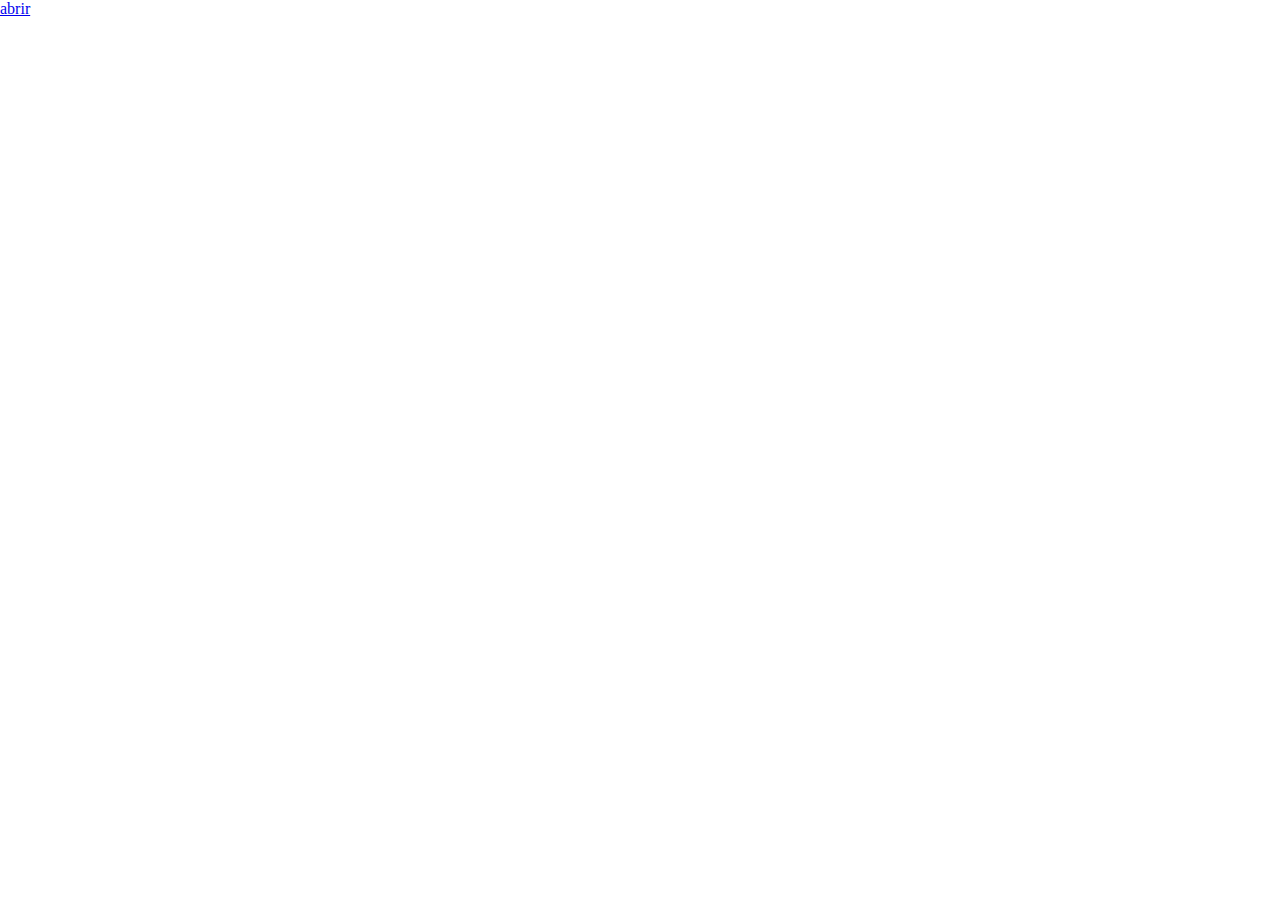
==== index.html @ 3b787ad9 "evento onclick" ====
<!DOCTYPE html>
<html lang="lang pt-br">
<head>
    <meta charset="UTF-8">
    <meta http-equiv="X-UA-Compatible" content="IE=edge">
    <meta name="viewport" content="width=device-width, initial-scale=1.0">
    <title>pop-up</title>
    <link rel="stylesheet" href="style.css">
</head>
<body>
    <a href="javascript:;" onclick="abrir('pop-up')">abrir</a>
    <div id="pop-up">
        <a href="javascript:;" onclick="fechar ('pop-up')">fechar</a>

    </div>
    <script src="script.js"></script>
</body>
</html>
---- style.css ----
body{
    margin: 0;
    padding: 0;
    border:0;

}

#pop-up{
background-color:red;
width: 500px;
height: 500px;
margin-left: 100px;
position: absolute;
display: none;
}
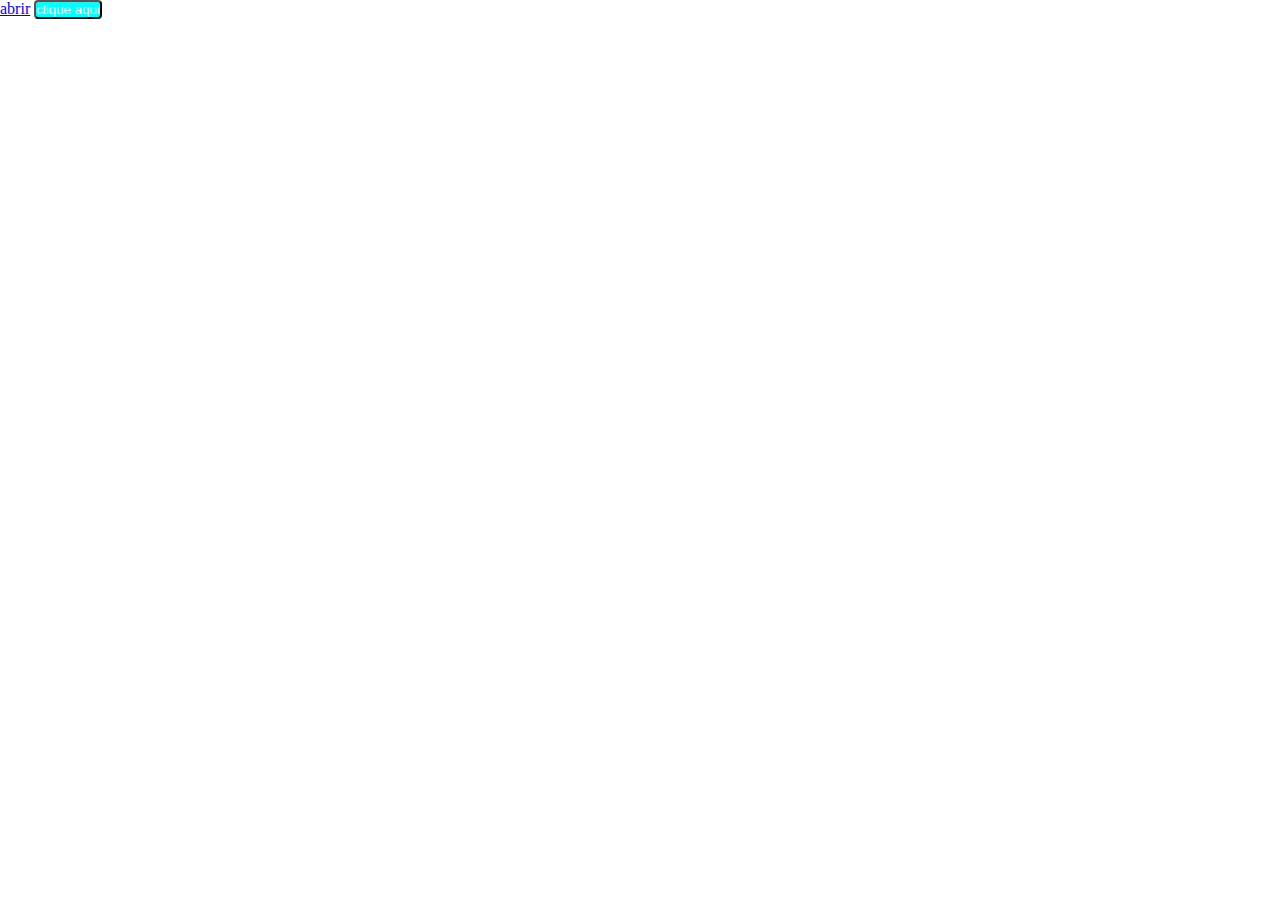
==== commit bb0c477e: "desenvolvendo pop-up" ====
--- a/index.html
+++ b/index.html
@@ -8,11 +8,23 @@
     <link rel="stylesheet" href="style.css">
 </head>
 <body>
-    <a href="javascript:;" onclick="abrir('pop-up')">abrir</a>
-    <div id="pop-up">
+
+      <a href="javascript:;" onclick="abrir('pop-up')">abrir</a>
+      <div id="pop-up">
         <a href="javascript:;" onclick="fechar ('pop-up')">fechar</a>
 
-    </div>
-    <script src="script.js"></script>
+      </div>
+    
+   
+   
+      <button id="open">clique aqui</button>
+      <div class="popup-container" id="container">
+        <div class="popup">
+            <button id="fehado">&times;</button>
+            <p>efeito pop-up</p>
+        </div>
+      </div>
+
+ <script src="script.js"></script>
 </body>
 </html>--- a/style.css
+++ b/style.css
@@ -2,6 +2,7 @@
     margin: 0;
     padding: 0;
     border:0;
+    box-sizing: border-box;
 
 }
 
@@ -12,4 +13,56 @@
 margin-left: 100px;
 position: absolute;
 display: none;
+}
+
+.pop-up2{
+    display: flex;
+    align-items: center;
+    justify-content: center;
+    font-family: 'Courier New', Courier, monospace;
+    margin: o;
+    width: 100px;
+    height: 100px;   
+}
+
+button{
+    background-color: aqua;
+    color: white;
+    border-radius: 4px;
+    border-end-end-radius: none;
+    padding: 0;
+
+}
+
+.popup-container{
+    position: fixed;
+    background-color: black;
+    display: none;
+    align-items: center;
+    justify-content: center;
+
+}
+
+.popup-container.active{
+display: flex;
+}
+
+.popup{
+    background-color: aliceblue;
+    border-radius: 5px;
+    box-shadow: 2px 2px 10px black;
+    padding: 2rem;
+    position: relative;
+    width: 500px;
+
+}
+
+.popup button{
+    background-color: aquamarine;
+    color: yellowgreen;
+    font-size: 2rem;
+    position: absolute;
+    top: 10px;
+    right: 10px;
+    
 }